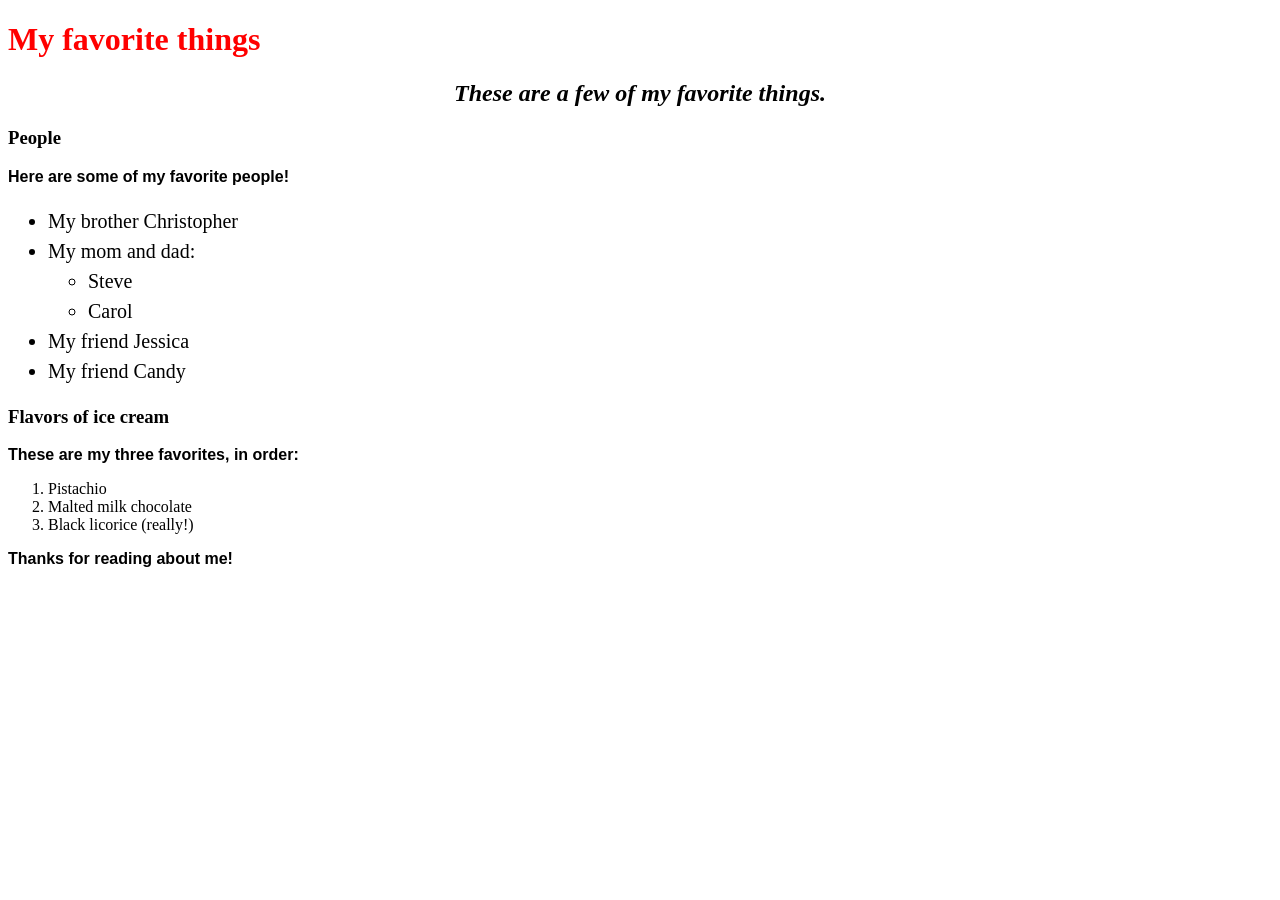
==== index.html @ d0157da0 "change name of favorite-things.html to index.html" ====
<!DOCTYPE html>
<html lang="en-US">
<head>
  <link href="css/styles.css" rel="stylesheet" type="text/css">
  <title>Michael's favorite things</title>
</head>
<body>
  <h1>My favorite things</h1>
  <h2>These are a few of my favorite things.</h2>
  <h3>People</h3>
  <p>Here are some of my favorite people!</p>
  <ul>
    <li>My brother Christopher</li>
    <li>My mom and dad:
      <ul>
        <li>Steve</li>
        <li>Carol</li>
      </ul>
    </li>
    <li>My friend Jessica</li>
    <li>My friend Candy</li>
  </ul>

  <h3>Flavors of ice cream</h3>
  <p>These are my three favorites, in order:</p>
  <ol>
    <li>Pistachio</li>
    <li>Malted milk chocolate</li>
    <li>Black licorice (really!)</li>
  </ol>

  <p>Thanks for reading about me!</p>
</body>
</html>
---- css/styles.css ----
h1 {
  color: red;
}

h2 {
  font-style: italic;
  text-align: center;
}

p {
  font-family: sans-serif;
  font-weight: bold;
}

ul {
  font-size: 20px;
  line-height: 30px;
}
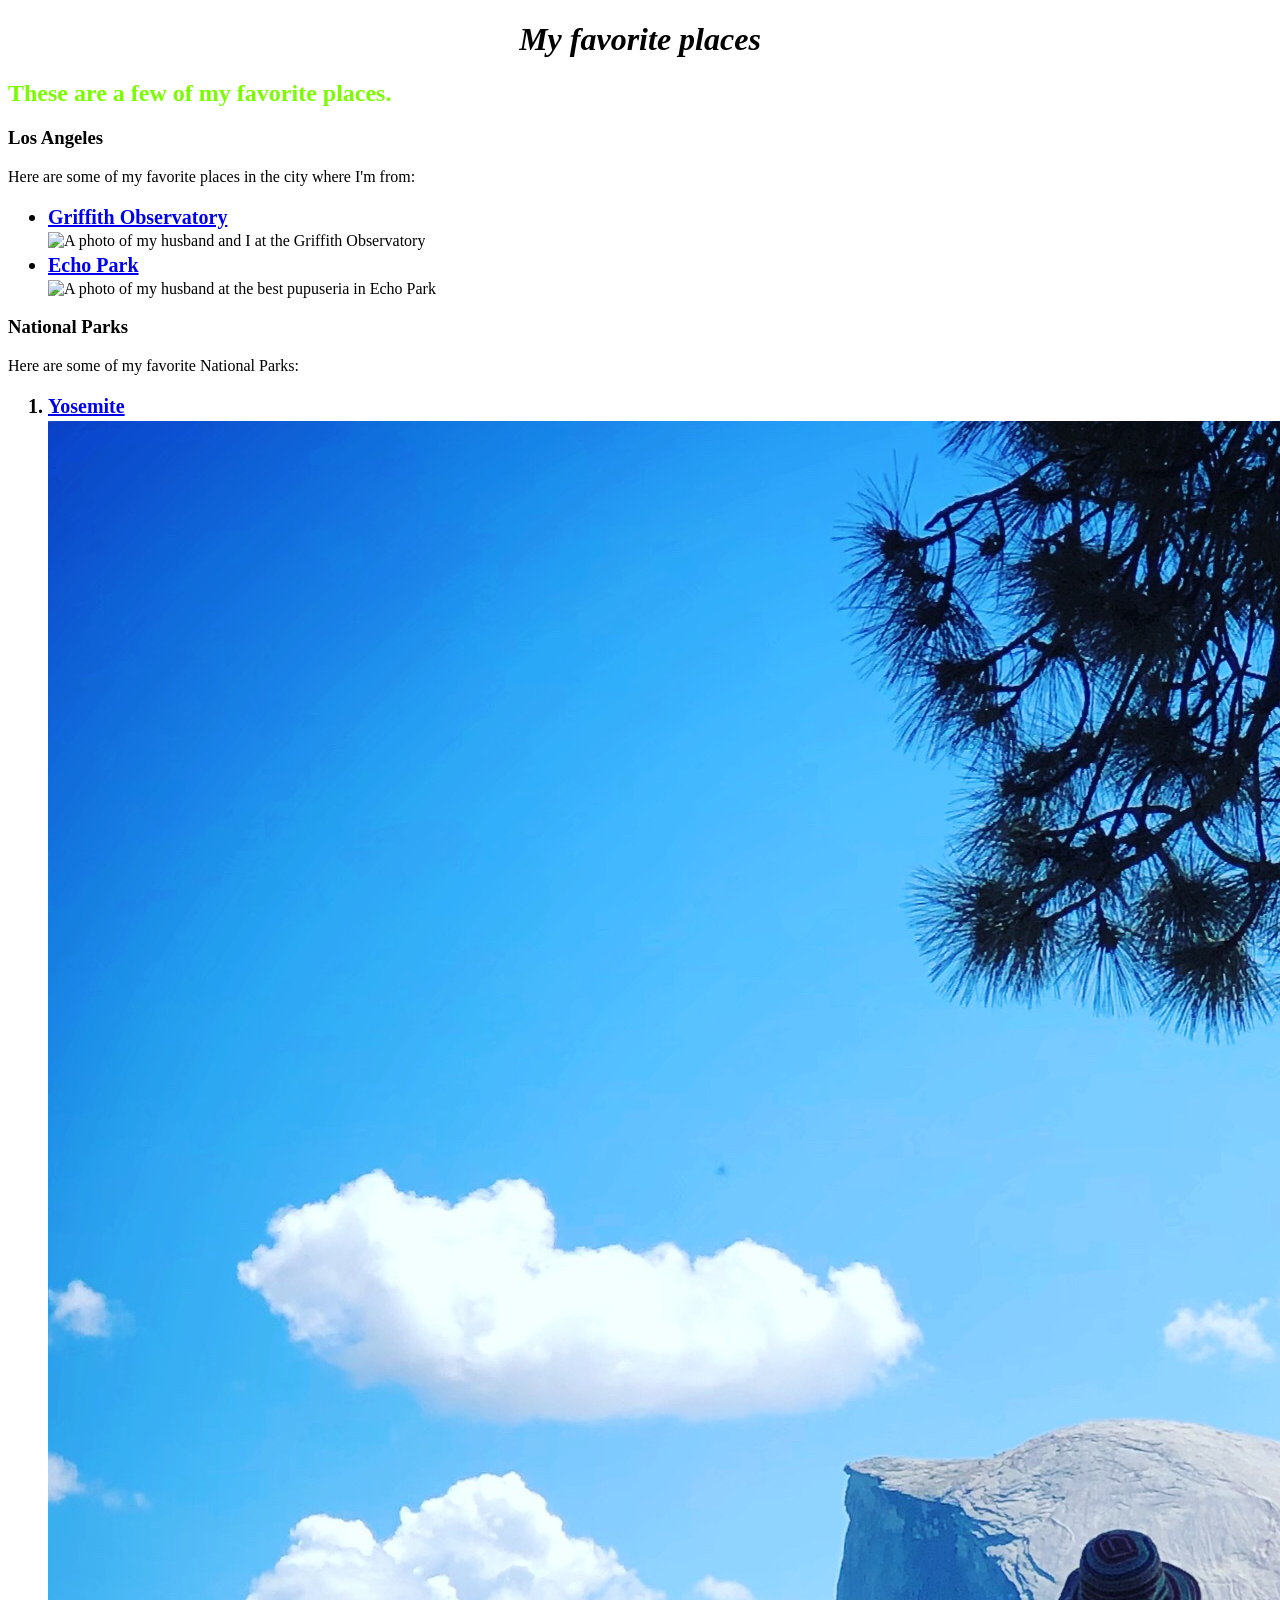
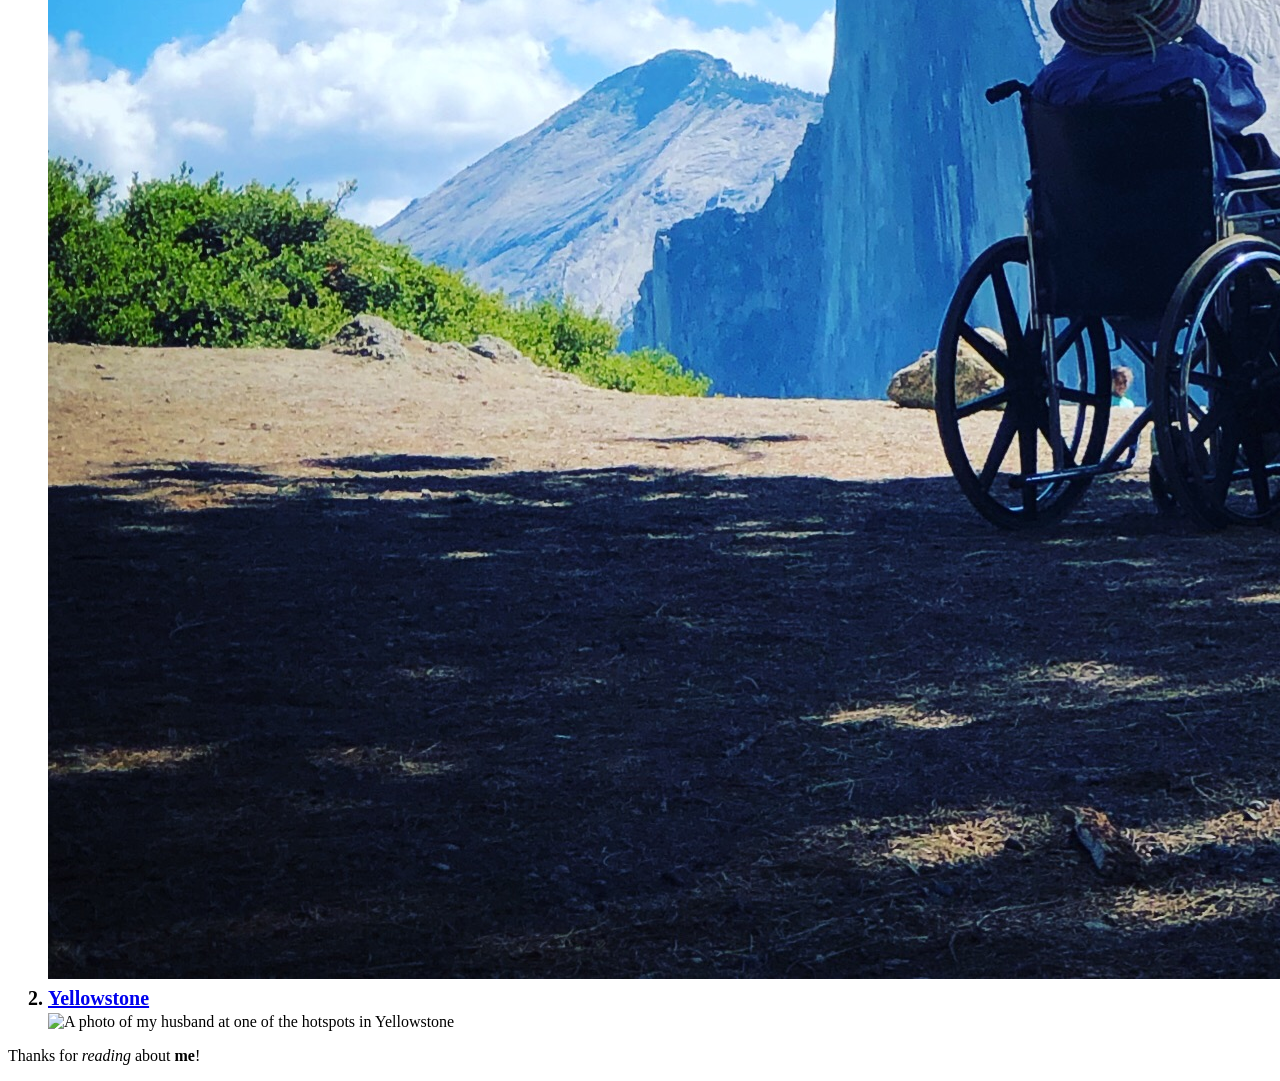
==== commit 948ec32b: "Change name of favorite-places.html to index.html." ====
--- a/index.html
+++ b/index.html
@@ -1,34 +1,31 @@
 <!DOCTYPE html>
 <html lang="en-US">
-<head>
-  <link href="css/styles.css" rel="stylesheet" type="text/css">
-  <title>Michael's favorite things</title>
-</head>
-<body>
-  <h1>My favorite things</h1>
-  <h2>These are a few of my favorite things.</h2>
-  <h3>People</h3>
-  <p>Here are some of my favorite people!</p>
-  <ul>
-    <li>My brother Christopher</li>
-    <li>My mom and dad:
-      <ul>
-        <li>Steve</li>
-        <li>Carol</li>
-      </ul>
-    </li>
-    <li>My friend Jessica</li>
-    <li>My friend Candy</li>
-  </ul>
+  <head>
+    <link href="css/merged-styles.css" rel="stylesheet" type="text/css">
+    <title>Amber's favorite places</title>
+  </head>
+  <body>
+    <h1>My favorite places</h1>
+    <h2>These are a few of my favorite places.</h2>
 
-  <h3>Flavors of ice cream</h3>
-  <p>These are my three favorites, in order:</p>
-  <ol>
-    <li>Pistachio</li>
-    <li>Malted milk chocolate</li>
-    <li>Black licorice (really!)</li>
-  </ol>
+    <h3>Los Angeles</h3>
+    <p>Here are some of my favorite places in the city where I'm from:</p>
+    <ul>
+      <li><a href="https://griffithobservatory.org">Griffith Observatory</a></li>
+      <img src="img/griff.jpg" alt="A photo of my husband and I at the Griffith Observatory">
+      <li><a href="https://www.laparks.org/aquatic/lake/echo-park-lake">Echo Park</a></li>
+      <img src="img/echopark.jpg" alt="A photo of my husband at the best pupuseria in Echo Park">
+    </ul>
 
-  <p>Thanks for reading about me!</p>
-</body>
+    <h3>National Parks</h3>
+    <p>Here are some of my favorite National Parks:</p>
+    <ol>
+      <li><a href="https://www.nps.gov/yose/index.htm">Yosemite</a></li>
+      <img src="img/yosemite.jpg" alt="A photo I took of a lady in front of Half Dome in Yosemite">
+      <li><a href="https://www.nps.gov/yell/index.htm">Yellowstone</a></li>
+      <img src="img/yellowstone.jpg" alt="A photo of my husband at one of the hotspots in Yellowstone">
+    </ol>
+
+    <p>Thanks for <em>reading</em> about <strong>me</strong>!</p>
+  </body>
 </html>
--- a/css/merged-styles.css
+++ b/css/merged-styles.css
@@ -0,0 +1,18 @@
+h1 {
+  font-style: oblique;
+  text-align: center;
+}
+
+h2 {
+  color: lawngreen;
+}
+
+h3 {
+  font-family:Georgia, 'Times New Roman', Times, serif
+}
+
+li {
+  font-size: 20px;
+  line-height: 30px;
+  font-weight: bolder;
+}
